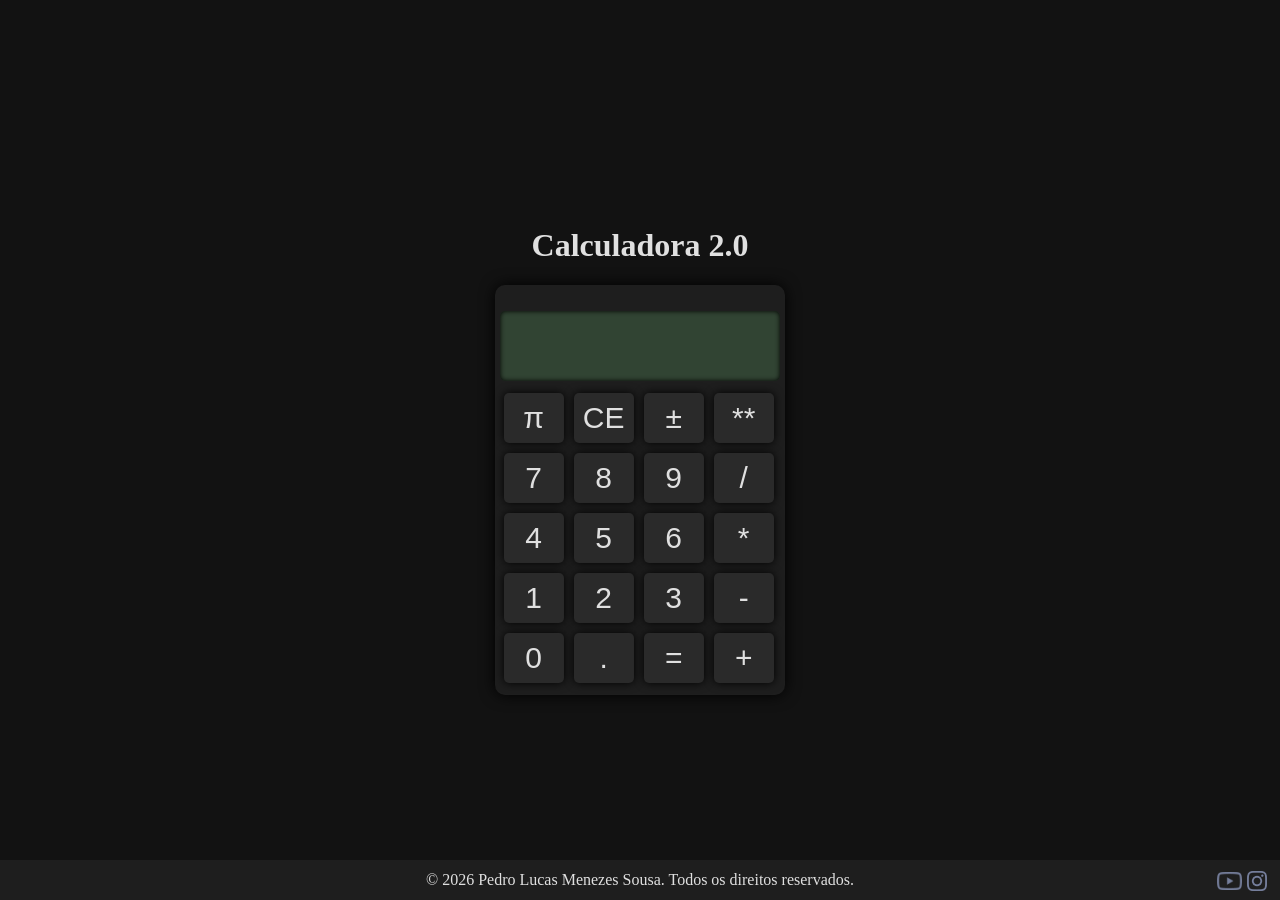
==== index.html @ 1d524450 "Add files via upload" ====
<!DOCTYPE html>
<html lang="pt-br">
<head>
    <meta charset="UTF-8">
    <meta name="viewport" content="width=device-width, initial-scale=1.0">
    <link rel="preconnect" href="https://fonts.googleapis.com">
    <link rel="preconnect" href="https://fonts.gstatic.com" crossorigin>
    <link href="https://fonts.googleapis.com/css2?family=Orbitron:wght@400..900&display=swap" rel="stylesheet">
    <link rel="stylesheet" href="estilo.css">
    <title>Calculadora 2.0</title>
</head>
<body>
    <div class="container">
        <h1>Calculadora 2.0</h1>
            <div class="corpo">
                <div class="teclas">
                    <button class="tecla" onclick="pi()">π</button>
                    <button class="tecla" onclick="c()">CE</button>
                    <button class="tecla" onclick="mm()">±</button>
                    <button class="tecla" onclick="pot()">**</button>    
                    <button class="tecla" onclick="sete()">7</button>
                    <button class="tecla" onclick="oito()">8</button>     
                    <button class="tecla" onclick="nove()">9</button>
                    <button class="tecla" onclick="div()">/</button>
                    <button class="tecla" onclick="quatro()">4</button>
                    <button class="tecla" onclick="cinco()">5</button>
                    <button class="tecla" onclick="seis()">6</button>
                    <button class="tecla" onclick="mul()">*</button>
                    <button class="tecla" onclick="um()">1</button>
                    <button class="tecla" onclick="dois()">2</button>         
                    <button class="tecla" onclick="tres()">3</button>
                    <button class="tecla" onclick="sub()">-</button>
                    <button class="tecla" onclick="zero()">0</button>
                    <button class="tecla" onclick="pon()">.</button>
                    <button class="tecla" onclick="igual()">=</button>
                    <button class="tecla" onclick="som()">+</button> 
                        
                </div>
                <div class="resultado">
                    <input type="text" id="res" class="res">
                </div>
            </div>
    </div>

     <footer class="rodape">
        <label>
            © 2026 Pedro Lucas Menezes Sousa. Todos os direitos reservados.
            <a href="https://www.instagram.com/glowstone91/"><img class="ig" src="imagens/instagram.png"></a>
            <a href="https://www.youtube.com/@glowstone28"><img class="yt" src="imagens/youtube.png"></a>
        </label>
    </footer>

    <script src="script.js"> </script>
</body>
</html>
---- estilo.css ----
body{
        background-color: #121212;
        color: #E0E0E0;
        margin: 0;
    }

    .container{
        display: flex;
        flex-direction: column;
        align-items: center;
        justify-content: center;
        height: 100vh;
    }
    

    .corpo{
        position: relative;
        height: 400px;
        width: 280px;
        background-color: #1E1E1E;
        border-radius: 10px;
        box-shadow: 0px 0px 15px #000000;
        padding: 5px;
    }

     .resultado{
        position: absolute;
        height: 50px;
        width: 200px;
        left: 50%;
        top: 15%;
        transform: translate(-50%, -50%);
        border-radius: 5px;
    }

    .res{
        position: absolute;
        height: 60px;
        width: 270px;
        background-color: #314433;
        left: 50%;
        top: 50%;
        transform: translate(-50%, -50%);
        border-radius: 5px;
        color: #E0E0E0;
        border: none;
        padding: 5px;
        text-align: right;
        font-size: 25px;;
        box-shadow: inset 0px 0px 5px #000000;
        font-family: 'Orbitron', sans-serif;
    }

    .teclas{
        display: grid;
        grid-template-columns: repeat(4, 60px);
        gap: 10px;
        position:absolute;
        bottom: 3%;
        left: 3%;
    }

    .tecla{
        height: 50px;
        width: 60px;
        background-color: #2A2A2A;
        font-size: 30px;
        border: none;
        border-radius: 5px;
        box-shadow: 0px 0px 10px black;
        color: #E0E0E0;
        transition: 0.2s;
    }

    .tecla:hover{
         background-color: #1a1919;
         transition: 0.2s;
    }
    
        footer{
        position: absolute;
        height: 40px;
        width: 100vw;
        display:flex;
        align-items: center;
        justify-content: center;
        background-color: #1E1E1E;
        bottom: 0px;
    }

    .ig{
        position: absolute;
        height: 20px;
        right: 1%;
    }
    .yt{
        position: absolute;
        height: 18px;
        top: 31%;
        right: 3%;
    }
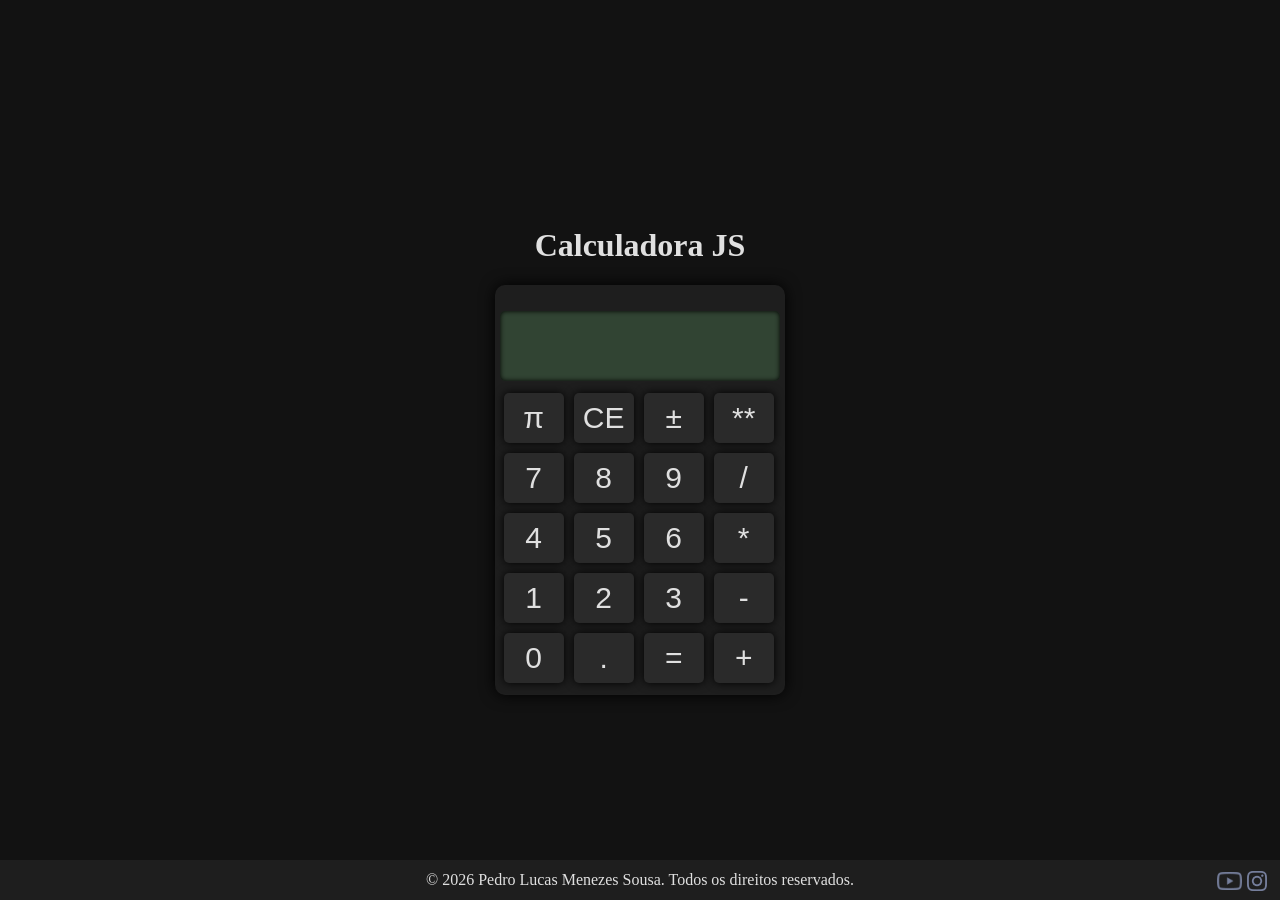
==== commit 03a644ec: "Update index.html" ====
--- a/index.html
+++ b/index.html
@@ -11,7 +11,7 @@
 </head>
 <body>
     <div class="container">
-        <h1>Calculadora 2.0</h1>
+        <h1>Calculadora JS</h1>
             <div class="corpo">
                 <div class="teclas">
                     <button class="tecla" onclick="pi()">π</button>
@@ -37,7 +37,7 @@
                         
                 </div>
                 <div class="resultado">
-                    <input type="text" id="res" class="res">
+                    <input type="number" id="res" class="res">
                 </div>
             </div>
     </div>
@@ -52,4 +52,6 @@
 
     <script src="script.js"> </script>
 </body>
-</html>+
+</html>
+
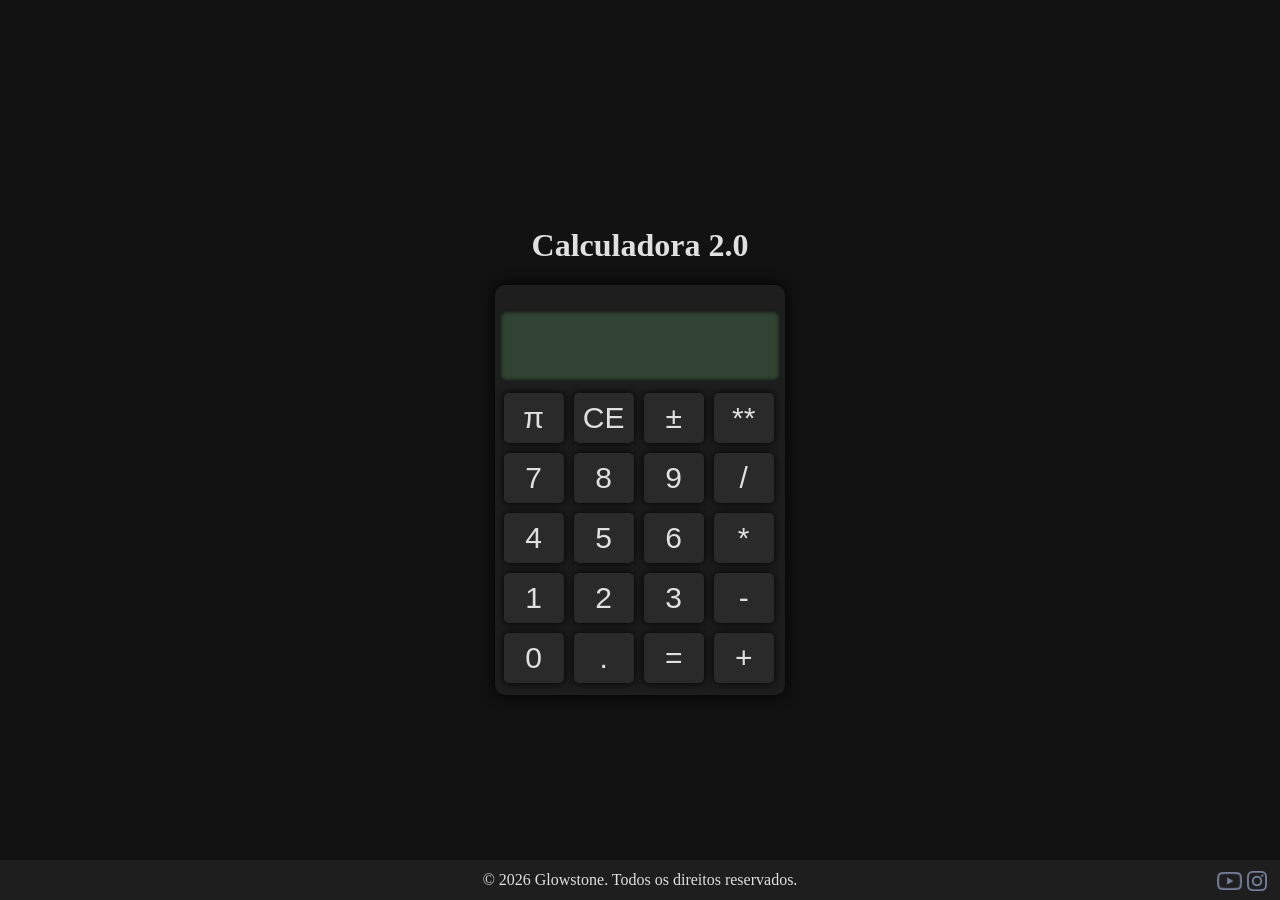
==== commit 0893d1ca: "1.1 refactor(html): simplify function calls in HTML  - Standardizes calls to use generic functions" ====
--- a/index.html
+++ b/index.html
@@ -1,5 +1,6 @@
 <!DOCTYPE html>
 <html lang="pt-br">
+
 <head>
     <meta charset="UTF-8">
     <meta name="viewport" content="width=device-width, initial-scale=1.0">
@@ -9,42 +10,43 @@
     <link rel="stylesheet" href="estilo.css">
     <title>Calculadora 2.0</title>
 </head>
+
 <body>
     <div class="container">
-        <h1>Calculadora JS</h1>
-            <div class="corpo">
-                <div class="teclas">
-                    <button class="tecla" onclick="pi()">π</button>
-                    <button class="tecla" onclick="c()">CE</button>
-                    <button class="tecla" onclick="mm()">±</button>
-                    <button class="tecla" onclick="pot()">**</button>    
-                    <button class="tecla" onclick="sete()">7</button>
-                    <button class="tecla" onclick="oito()">8</button>     
-                    <button class="tecla" onclick="nove()">9</button>
-                    <button class="tecla" onclick="div()">/</button>
-                    <button class="tecla" onclick="quatro()">4</button>
-                    <button class="tecla" onclick="cinco()">5</button>
-                    <button class="tecla" onclick="seis()">6</button>
-                    <button class="tecla" onclick="mul()">*</button>
-                    <button class="tecla" onclick="um()">1</button>
-                    <button class="tecla" onclick="dois()">2</button>         
-                    <button class="tecla" onclick="tres()">3</button>
-                    <button class="tecla" onclick="sub()">-</button>
-                    <button class="tecla" onclick="zero()">0</button>
-                    <button class="tecla" onclick="pon()">.</button>
-                    <button class="tecla" onclick="igual()">=</button>
-                    <button class="tecla" onclick="som()">+</button> 
-                        
-                </div>
-                <div class="resultado">
-                    <input type="number" id="res" class="res">
-                </div>
+        <h1>Calculadora 2.0</h1>
+        <div class="corpo">
+            <div class="teclas">
+                <button class="tecla" onclick="p('3.14159265359')">π</button>
+                <button class="tecla" onclick="c()">CE</button>
+                <button class="tecla" onclick="mm()">±</button>
+                <button class="tecla" onclick="op('**')">**</button>
+                <button class="tecla" onclick="calcular(7)">7</button>
+                <button class="tecla" onclick="calcular(8)">8</button>
+                <button class="tecla" onclick="calcular(9)">9</button>
+                <button class="tecla" onclick="op('/')">/</button>
+                <button class="tecla" onclick="calcular(4)">4</button>
+                <button class="tecla" onclick="calcular(5)">5</button>
+                <button class="tecla" onclick="calcular(6)">6</button>
+                <button class="tecla" onclick="op('*')">*</button>
+                <button class="tecla" onclick="calcular(1)">1</button>
+                <button class="tecla" onclick="calcular(2)">2</button>
+                <button class="tecla" onclick="calcular(3)">3</button>
+                <button class="tecla" onclick="op('-')">-</button>
+                <button class="tecla" onclick="calcular(0)">0</button>
+                <button class="tecla" onclick="p('.')">.</button>
+                <button class="tecla" onclick="igual()">=</button>
+                <button class="tecla" onclick="op('+')">+</button>
+
             </div>
+            <div class="resultado">
+                <input type="text" id="res" class="res">
+            </div>
+        </div>
     </div>
 
-     <footer class="rodape">
+    <footer class="rodape">
         <label>
-            © 2026 Pedro Lucas Menezes Sousa. Todos os direitos reservados.
+            © 2026 Glowstone. Todos os direitos reservados.
             <a href="https://www.instagram.com/glowstone91/"><img class="ig" src="imagens/instagram.png"></a>
             <a href="https://www.youtube.com/@glowstone28"><img class="yt" src="imagens/youtube.png"></a>
         </label>
@@ -54,4 +56,3 @@
 </body>
 
 </html>
-
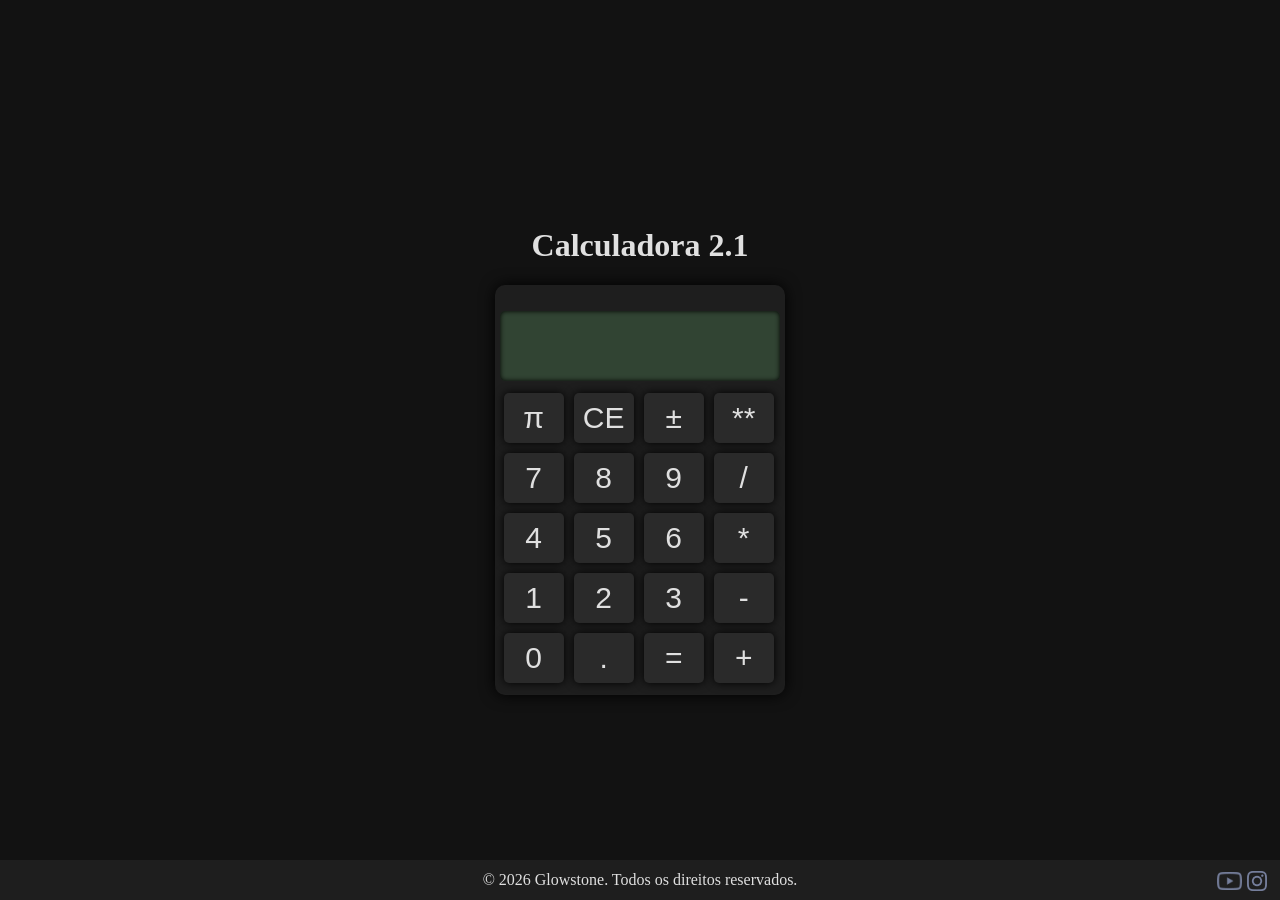
==== commit f94c6c69: "Update title" ====
--- a/index.html
+++ b/index.html
@@ -13,7 +13,7 @@
 
 <body>
     <div class="container">
-        <h1>Calculadora 2.0</h1>
+        <h1>Calculadora 2.1</h1>
         <div class="corpo">
             <div class="teclas">
                 <button class="tecla" onclick="p('3.14159265359')">π</button>
